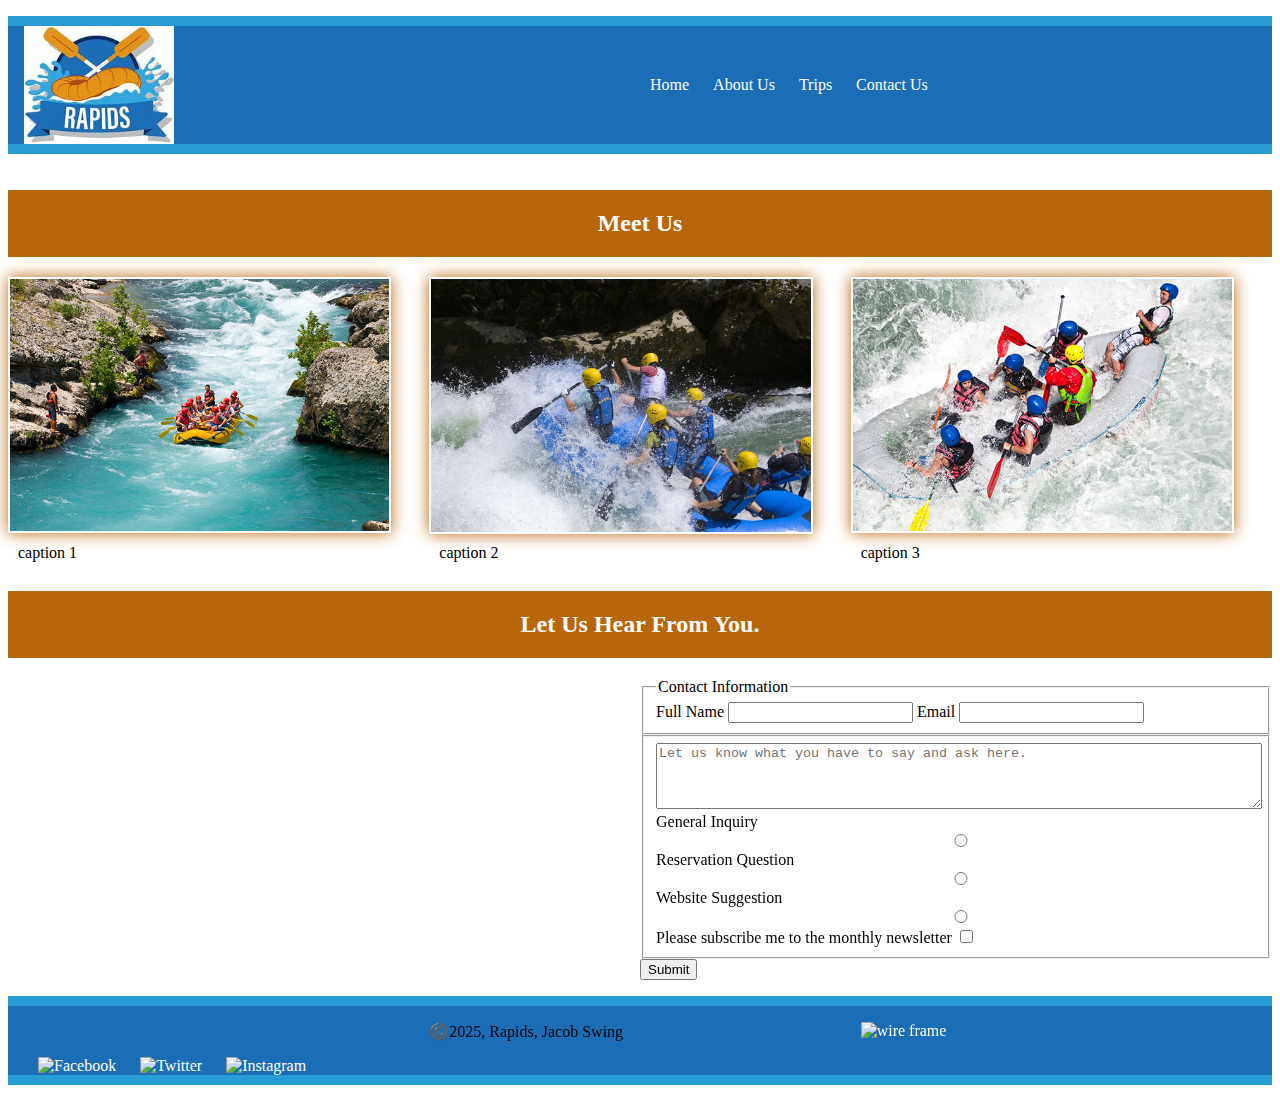
==== wwr/contact.html @ 89cb964a "Add files via upload" ====
<!DOCTYPE html>
<html lang="en-US">
<head>
    <meta charset="UTF-8">
    <meta name="viewport" content="width=device-width, initial-scale=1.0">
    <title>Document</title>
    <meta name="author" content="Jacob Swing" />
    <meta
        name="description"
        content="White water rafting, contact sales manager and human contact" />
<!-- add more to discription -->
    <link rel="stylesheet" href="styles/rafting.css">
    <link rel="preconnect" href="https://fonts.googleapis.com">
    <link rel="preconnect" href="https://fonts.gstatic.com" crossorigin >
    <link href="https://fonts.googleapis.com/css2?family=IBM+Plex+Serif:ital,wght@0,100;0,200;0,300;0,400;0,500;0,600;0,700;1,100;1,200;1,300;1,400;1,500;1,600;1,700&family=Lobster&display=swap" rel="stylesheet">

</head>
<body>
   <header>
    <img src="images/logo_rapids.jpeg" alt="compony logo">
    <nav>
        <a href="index.html"> Home </a>
        <a href="about.html"> About Us </a>
        <a href="trips.html"> Trips </a>
        <a href="contact.html"> Contact Us </a>
    </nav>
   </header>
   <main>
     <div>
        <section class="portrait">
            <h2>Meet Us</h2>
            <img src="images/1rapids.jpg" alt="fun on yellow boat">
            <img src="images/2rapids.jpg" alt="fun on blue boat">
            <img src="images/4rapids.jpg" alt="fun on white">
            <p>caption 1</p>
            <p>caption 2</p>
            <p>caption 3</p>
        </section> 
        <section class="query">
           <h2>Let Us Hear From You.</h2> 
           <iframe src="https://www.google.com/maps/embed?pb=!1m16!1m12!1m3!1d25311.73475484735!2d-77.46201997579098!3d37.53227884546457!2m3!1f0!2f0!3f0!3m2!1i1024!2i768!4f13.1!2m1!1swhite%20water%20rafting%20river%20virgina!5e0!3m2!1sen!2sus!4v1739050540695!5m2!1sen!2sus" width="600" height="450" style="border:0;" allowfullscreen="" loading="lazy" referrerpolicy="no-referrer-when-downgrade"></iframe>
           <form>
            <fieldset>
                <legend>Contact Information</legend>
                <label for="fullname">Full Name</label>
                <input type="text" id="fullname" name="fullname">
                <label for="useremail">Email</label>
                <input type="email" id="useremail" name="useremail">
            </fieldset>
            <fieldset>
                
                <textarea id="feedback" name="feedback" rows="4" placeholder="Let us know what you have to say and ask here."></textarea>
                <label for="inquiry type">General Inquiry</label>
                <input type="radio" class="inquiry">
                <label for="inquiry type">Reservation Question</label>
                <input type="radio" class="inquiry">
                <label for="inquiry type">Website Suggestion</label>
                <input type="radio" class="inquiry">

                <label for="subscribe">Please subscribe me to the monthly newsletter</label>
                <input type="checkbox">
                </fieldset>                     
           <button type="submit">Submit</button>
           </form>
        </section>
    </div>
   </main> 
   <footer>
    <p>©️2025, Rapids, Jacob Swing </p>
    <a href="https://app.moqups.com/QmLAT3Fu5eZmE62Hi6UHDs1mXxv1ruGW/view/page/ad64222d5">
        <img id='frame' alt="wire frame">
        <nav class="sociallinks">
        <a href="https://facebook.com">
            <img scr="images/facebook.svg" alt="Facebook">
        </a>
        <a href="https://twitter.com">
            <img scr="images/twitter.svg" alt="Twitter">
        </a>
        <a href="https://instagram.com">
            <img scr="images/instagram.svg" alt="Instagram">
        </a>
    </nav>
   </footer>
   
</body>
</html>

<!-- WIRE FRAME  -->
---- wwr/styles/rafting.css ----
header {
	margin: 1rem auto;
	display: grid;
	grid-template-columns: 1fr 1fr;
	align-items: center;
    border-top: 10px solid #279BD4;
    border-bottom: 10px solid #279BD4;
    background-color: #1B6DB6;
}
/* logo */
header img {
	margin: 0 0.25rem 0 1rem;
	grid-column: 1;
    width: 150px;
	height: auto;
    
    
}

h1 {
    color: #ffffff;
    display: block;
    padding: 20px;
    background-color: #B9650A;
    text-align: center;
}
h2 {
    color: #ffffff;
    display: block;
    padding-top: 20px;
    padding-bottom: 20px;
    background-color: #B9650A;
    text-align: center;
    width: 100%;
}
main section img {
    width: 150px;
    height: auto;
    border: 10px #1B6DB6;
    padding: 2px;
    box-shadow: 0 0 15px #B9650A;
}
p {padding: 0;}




.adventure{
	display: flex;
	flex-wrap: wrap;
	list-style: none;
	padding: 0;

}

.adventure img {
	flex: 1 1 auto;
    margin: 2%;
    width: 15%;
    height: fit-content;
    align-content: center;
}

.adventure p {
	flex: 1 1 auto;
    margin: 10px;
    text-align: justify;
    text-align: center;
}


.hero{
    width: 100%;
    height: auto;
    padding: 0px;
    border: 20px #B9650A;
    box-shadow: 15px #B9650A;
}




footer nav a img{
    text-decoration: none;
}


a {
    text-decoration: none;
    color: #ffffff;
    padding: 10px;
}


/* rapids */
.rapids img {
    width: 150px;
    height: auto;
    border: 10px #1B6DB6;
    padding: 2px;
    box-shadow: 0 0 15px #B9650A;
}
.rapids {
    display: grid;
    grid-template-columns: 2fr 1fr;
}

.rapids img{
    grid-column: 2;
    width: 100%;

}
.rapids p{
    grid-column: 1;
    margin: 10px;
    order: -1;
}
/* history */
.history {
    display: grid;
    grid-template-columns: 1fr 1fr 1fr;
    grid-template-rows: auto 1fr;
    
    

}
.history h2{
    grid-row: 1;
    grid-column: 1/4;
    order: -1;
}
.history img{
    grid-row: 2;
    grid-column: 2;
    width: 100%;
    order: 2;
    margin: 0;

    

}
.history p1{
    grid-row: 2;
    grid-column: 1;
    margin: 20px;
    order: 1;
    
}
.history p2{
    grid-row: 2;
    grid-column: 3;
    margin: 20px;
    order: 1;
}

/* Footer */
footer{
    margin: 1rem auto;
	display: grid;
	grid-template-columns: 1fr 1fr 1fr;
	align-items: center;
    border-top: 10px solid #279BD4;
    border-bottom: 10px solid #279BD4;
    background-color: #1B6DB6; 
}
.sociallinks a{
    grid-column: 3;
}

footer p{
    grid-column: 2;
}


/* portrait */
.portrait {
    display: grid;
    grid-template-columns: 1fr 1fr 1fr;
    grid-template-rows: auto 1fr;
    
}
.portrait h2{
    grid-row: 1;
    grid-column: 1/4;
    order: -1;
}
.portrait img{
    grid-row: 2;
    width: 90%;
    margin: 0;
}
.portrait p{
    grid-row: 3;
    margin: 10px;
}



.query{
    display: grid;
    grid-template-columns: 1fr 1fr;
    grid-template-rows: auto 1fr;
}

.query form{
    grid-row: 2;
    order:1;
}

.query form{
    grid-row-start: 2;
    grid-row-end: 4;
    order:1;
    grid-template-columns: 1fr 1fr;
    grid-template-rows: auto 1fr;
}

.query form fieldset{
    grid-row-start: 2;
    grid-row-end: 4;
    order:1;

}
#feedback{
    width: 100%;
}
.inquiry{
    width: 100%;
}


.query iframe{
    grid-row: 2;
    width: 100%;
    height: 100%;
}
.query h2{
    grid-column-start: 1;
    grid-column-end: 3;
    width: 1fr;
}
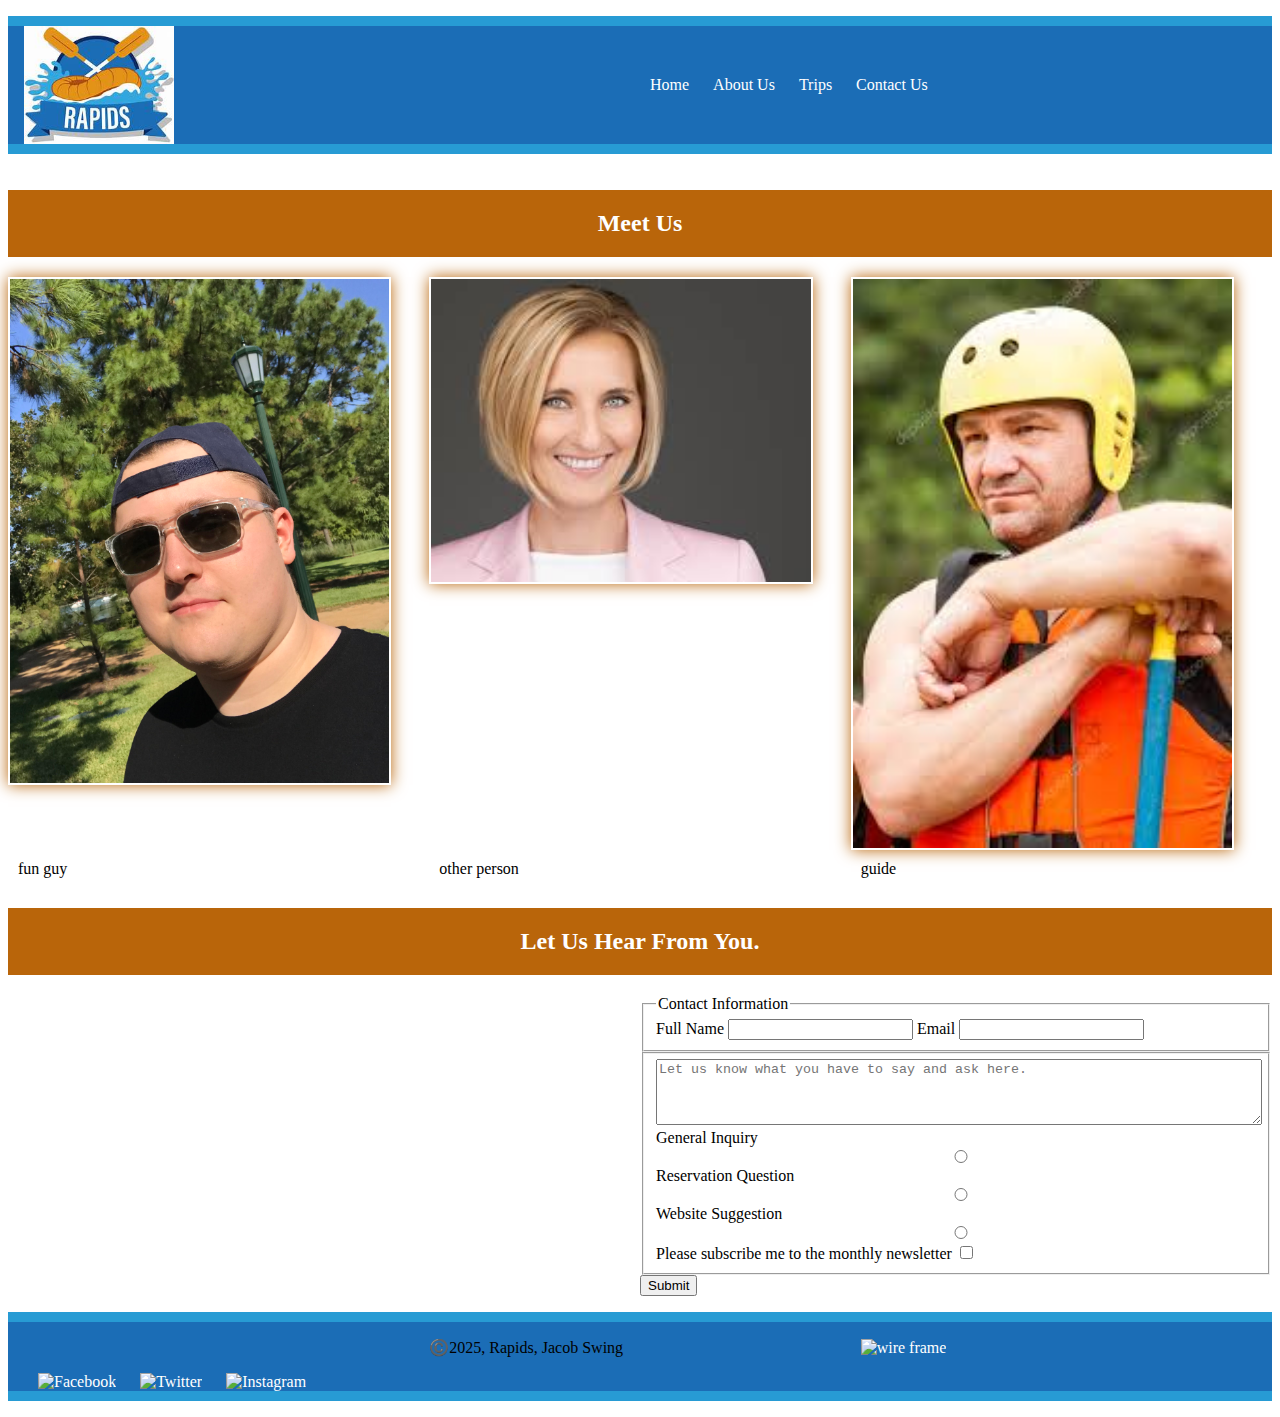
==== commit 7d770d65: "Add files via upload" ====
--- a/wwr/contact.html
+++ b/wwr/contact.html
@@ -29,12 +29,12 @@
      <div>
         <section class="portrait">
             <h2>Meet Us</h2>
-            <img src="images/1rapids.jpg" alt="fun on yellow boat">
-            <img src="images/2rapids.jpg" alt="fun on blue boat">
-            <img src="images/4rapids.jpg" alt="fun on white">
-            <p>caption 1</p>
-            <p>caption 2</p>
-            <p>caption 3</p>
+            <img src="images/profile.jpg" alt="fun on yellow boat">
+            <img src="images/portrait1.jpg" alt="fun on blue boat">
+            <img src="images/portrait2.jpg" alt="fun on white">
+            <p>fun guy</p>
+            <p>other person</p>
+            <p>guide</p>
         </section> 
         <section class="query">
            <h2>Let Us Hear From You.</h2> 
